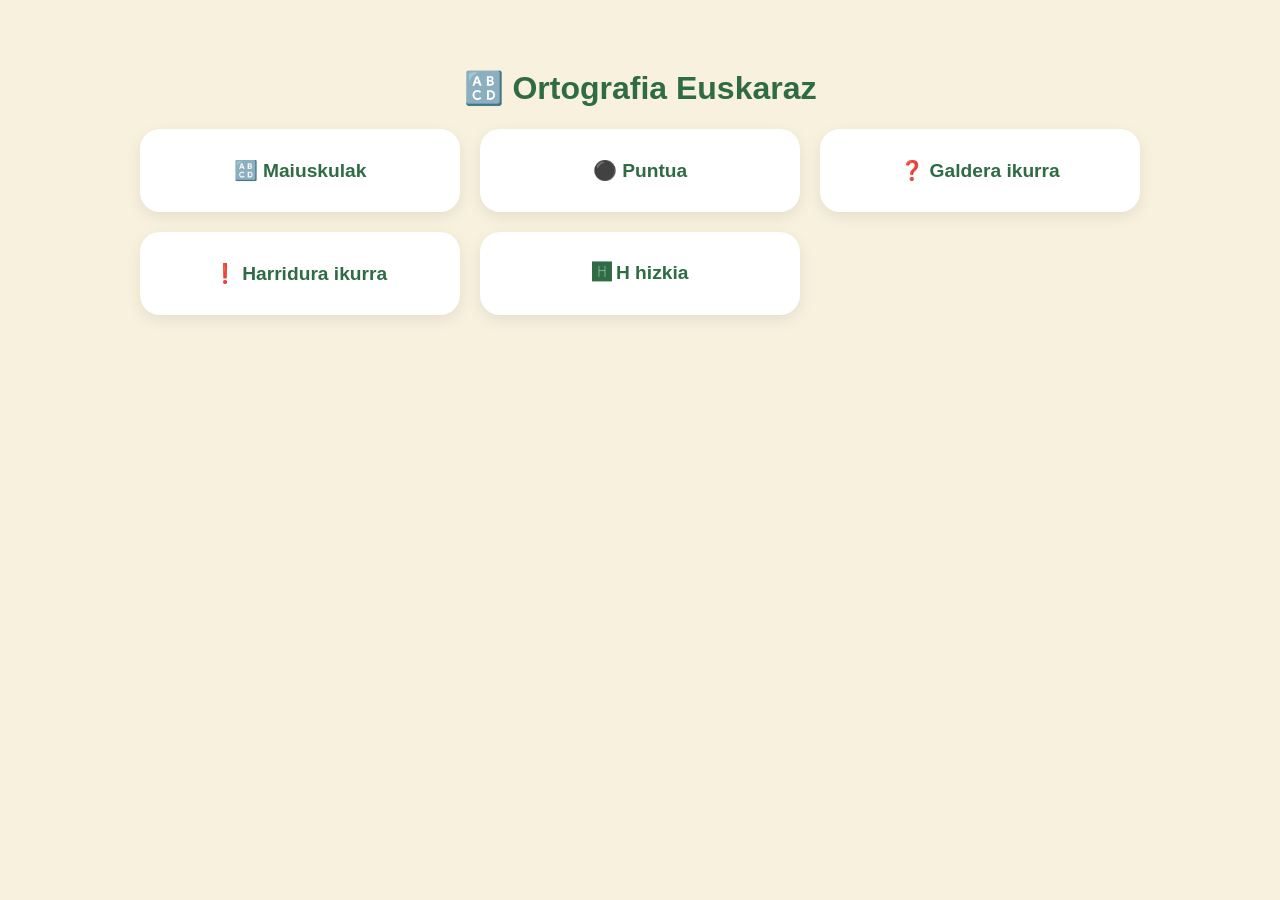
==== ortografia/index.html @ 0488cd50 "Add initial HTML structure for Ortografia Euskaraz" ====
<!DOCTYPE html>
<html lang="eu">
<head>
<meta charset="UTF-8">
<meta name="viewport" content="width=device-width, initial-scale=1.0">

<title>Ortografia Euskaraz</title>

<style>

body{

    font-family:Arial,sans-serif;

    background:#F7F1DE;

    padding:40px;
}

h1{

    text-align:center;

    color:#2F6B45;
}

.grid{

    max-width:1000px;

    margin:auto;

    display:grid;

    grid-template-columns:
    repeat(auto-fit,minmax(250px,1fr));

    gap:20px;
}

.txartela{

    background:white;

    border-radius:20px;

    padding:30px;

    text-align:center;

    text-decoration:none;

    color:#2F6B45;

    font-size:1.2rem;

    font-weight:bold;

    box-shadow:
    0 5px 15px rgba(0,0,0,.08);
}

.txartela:hover{

    transform:translateY(-3px);
}

</style>
</head>

<body>

<h1>🔠 Ortografia Euskaraz</h1>

<div class="grid">

<a class="txartela"
href="maiuskulak.html">

🔠 Maiuskulak

</a>

<a class="txartela"
href="puntua.html">

⚫ Puntua

</a>

<a class="txartela"
href="galdera-ikurra.html">

❓ Galdera ikurra

</a>

<a class="txartela"
href="harridura-ikurra.html">

❗ Harridura ikurra

</a>

<a class="txartela"
href="h-letra.html">

🅷 H hizkia

</a>

</div>

</body>
</html>
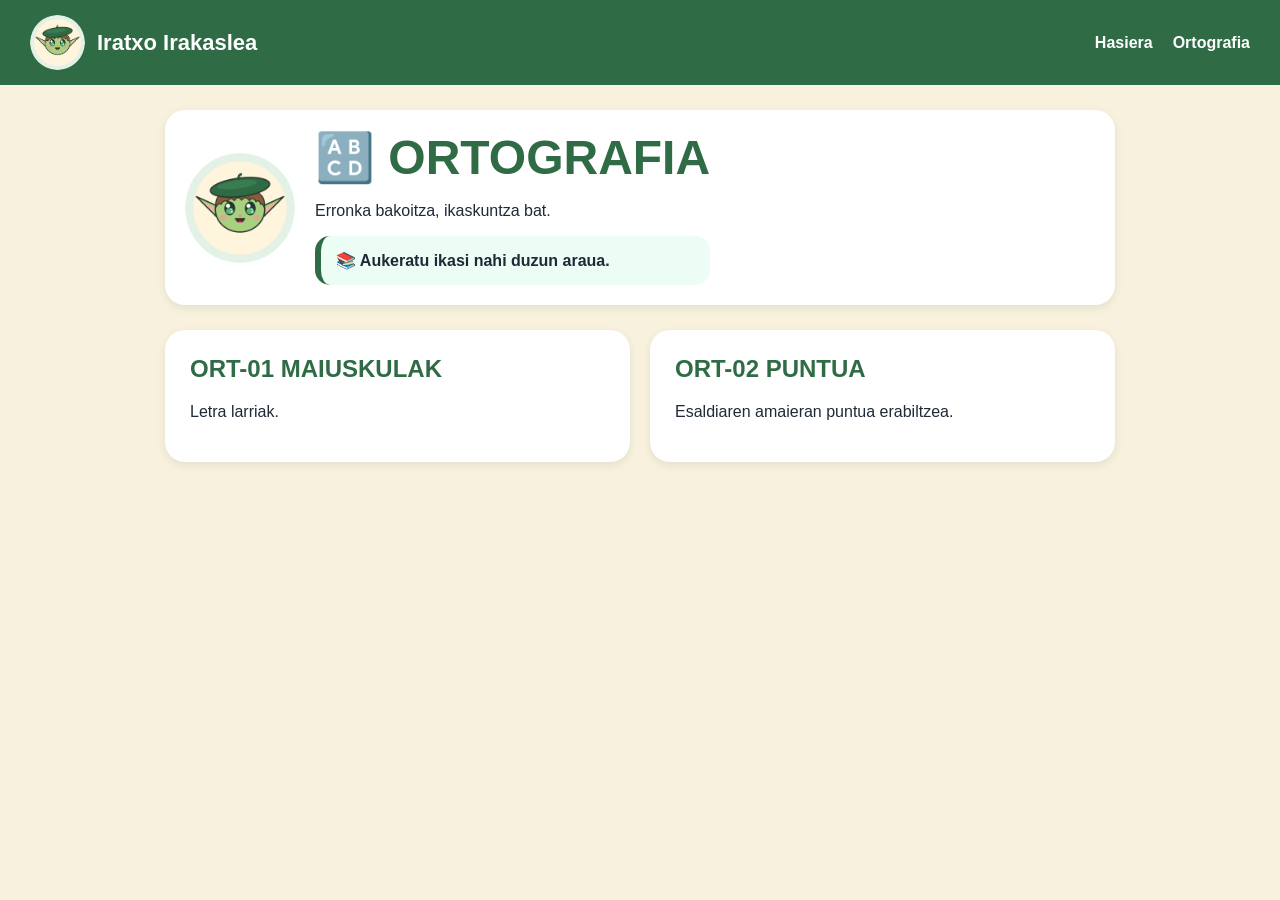
==== commit 7172bab4: "Refactor HTML structure and styles for ortografia" ====
--- a/ortografia/index.html
+++ b/ortografia/index.html
@@ -2,114 +2,107 @@
 <html lang="eu">
 <head>
 <meta charset="UTF-8">
-<meta name="viewport" content="width=device-width, initial-scale=1.0">
+<title>Ortografia - Iratxo Irakaslea</title>
 
-<title>Ortografia Euskaraz</title>
+<link rel="stylesheet" href="../assets/estilos.css">
 
 <style>
 
-body{
-
-    font-family:Arial,sans-serif;
-
-    background:#F7F1DE;
-
-    padding:40px;
-}
-
-h1{
-
-    text-align:center;
-
-    color:#2F6B45;
-}
-
-.grid{
-
-    max-width:1000px;
-
-    margin:auto;
-
+.material-grid{
     display:grid;
-
-    grid-template-columns:
-    repeat(auto-fit,minmax(250px,1fr));
-
+    grid-template-columns:repeat(auto-fit,minmax(300px,1fr));
     gap:20px;
 }
 
-.txartela{
-
+.material{
     background:white;
-
     border-radius:20px;
-
-    padding:30px;
-
-    text-align:center;
-
+    padding:25px;
     text-decoration:none;
-
-    color:#2F6B45;
-
-    font-size:1.2rem;
-
-    font-weight:bold;
-
-    box-shadow:
-    0 5px 15px rgba(0,0,0,.08);
+    color:#1f2937;
+    box-shadow:0 3px 10px rgba(0,0,0,.08);
 }
 
-.txartela:hover{
-
+.material:hover{
     transform:translateY(-3px);
 }
 
+.material h2{
+    color:#2F6B45;
+    margin-top:0;
+}
+
 </style>
+
 </head>
 
 <body>
 
-<h1>🔠 Ortografia Euskaraz</h1>
+<header class="navbar">
 
-<div class="grid">
+<div class="brand">
+<img src="../avatar_redes.png" alt="">
+<span>Iratxo Irakaslea</span>
+</div>
 
-<a class="txartela"
-href="maiuskulak.html">
+<nav>
+<a href="../index.html">Hasiera</a>
+<a href="index.html">Ortografia</a>
+</nav>
 
-🔠 Maiuskulak
+</header>
+
+<main>
+
+<div class="hero">
+
+<img src="../avatar_redes.png" alt="">
+
+<div>
+
+<h1>🔠 ORTOGRAFIA</h1>
+
+<p>
+Erronka bakoitza, ikaskuntza bat.
+</p>
+
+<div class="iratxo-message">
+📚 Aukeratu ikasi nahi duzun araua.
+</div>
+
+</div>
+
+</div>
+
+<div class="material-grid">
+
+<a class="material" href="maiuskulak.html">
+
+<h2>
+ORT-01 MAIUSKULAK
+</h2>
+
+<p>
+Letra larriak.
+</p>
 
 </a>
 
-<a class="txartela"
-href="puntua.html">
+<a class="material" href="puntua.html">
 
-⚫ Puntua
+<h2>
+ORT-02 PUNTUA
+</h2>
 
-</a>
-
-<a class="txartela"
-href="galdera-ikurra.html">
-
-❓ Galdera ikurra
-
-</a>
-
-<a class="txartela"
-href="harridura-ikurra.html">
-
-❗ Harridura ikurra
-
-</a>
-
-<a class="txartela"
-href="h-letra.html">
-
-🅷 H hizkia
+<p>
+Esaldiaren amaieran puntua erabiltzea.
+</p>
 
 </a>
 
 </div>
 
+</main>
+
 </body>
 </html>
--- a/assets/estilos.css
+++ b/assets/estilos.css
@@ -0,0 +1,159 @@
+:root{
+    --berde-iluna:#2F6B45;
+    --berde-argia:#A8D08D;
+    --urdin-argia:#DCEEFF;
+    --horia:#FFF0B3;
+    --laranja:#FFE0C2;
+    --krema:#F7F1DE;
+}
+
+*{
+    box-sizing:border-box;
+}
+
+body{
+    margin:0;
+    font-family:Arial, Helvetica, sans-serif;
+    background:var(--krema);
+    color:#1f2937;
+}
+
+.navbar{
+    background:var(--berde-iluna);
+    padding:15px 30px;
+    display:flex;
+    justify-content:space-between;
+    align-items:center;
+    flex-wrap:wrap;
+}
+
+.brand{
+    display:flex;
+    align-items:center;
+    gap:12px;
+    color:white;
+    font-size:22px;
+    font-weight:800;
+}
+
+.brand img{
+    width:55px;
+    height:55px;
+    border-radius:50%;
+}
+
+.navbar nav{
+    display:flex;
+    gap:20px;
+}
+
+.navbar nav a{
+    color:white;
+    text-decoration:none;
+    font-weight:bold;
+}
+
+main{
+    max-width:1000px;
+    margin:auto;
+    padding:25px;
+}
+
+.hero{
+    background:white;
+    border-radius:20px;
+    padding:20px;
+    margin-bottom:25px;
+
+    display:flex;
+    align-items:center;
+    gap:20px;
+
+    box-shadow:0 3px 10px rgba(0,0,0,.08);
+}
+
+.hero img{
+    width:110px;
+    height:110px;
+    border-radius:50%;
+}
+
+.hero h1{
+    margin:0;
+    color:#2F6B45;
+    font-size:48px;
+}
+
+.iratxo-message{
+    background:#ECFDF5;
+    border-left:6px solid #2F6B45;
+    padding:15px;
+    border-radius:15px;
+    margin-top:10px;
+    font-weight:bold;
+}
+
+.card{
+    background:white;
+    border-radius:20px;
+    padding:25px;
+    margin-bottom:20px;
+    box-shadow:0 3px 10px rgba(0,0,0,.08);
+}
+
+.section-title{
+    font-size:34px;
+    font-weight:900;
+    color:#2F6B45;
+    margin-bottom:20px;
+}
+
+.gogoratu{
+    border-left:10px solid #7BC67B;
+}
+
+.orain-zuk{
+    border-left:10px solid #7BA7E8;
+}
+
+.aukeratu{
+    border-left:10px solid #83D69C;
+}
+
+.akatsa{
+    border-left:10px solid #FFD08A;
+}
+
+.erronka{
+    border-left:10px solid #FFE699;
+}
+
+.primeran{
+    border-left:10px solid #CBE896;
+}
+
+.words{
+    display:flex;
+    flex-wrap:wrap;
+    gap:12px;
+}
+
+.word{
+    background:#A8D08D;
+    padding:16px 24px;
+    border-radius:16px;
+    font-size:36px;
+    font-weight:900;
+}
+
+.rules{
+    display:flex;
+    flex-wrap:wrap;
+    gap:10px;
+    margin-top:20px;
+}
+
+.rule{
+    background:#ECFDF5;
+    padding:10px 15px;
+    border-radius
